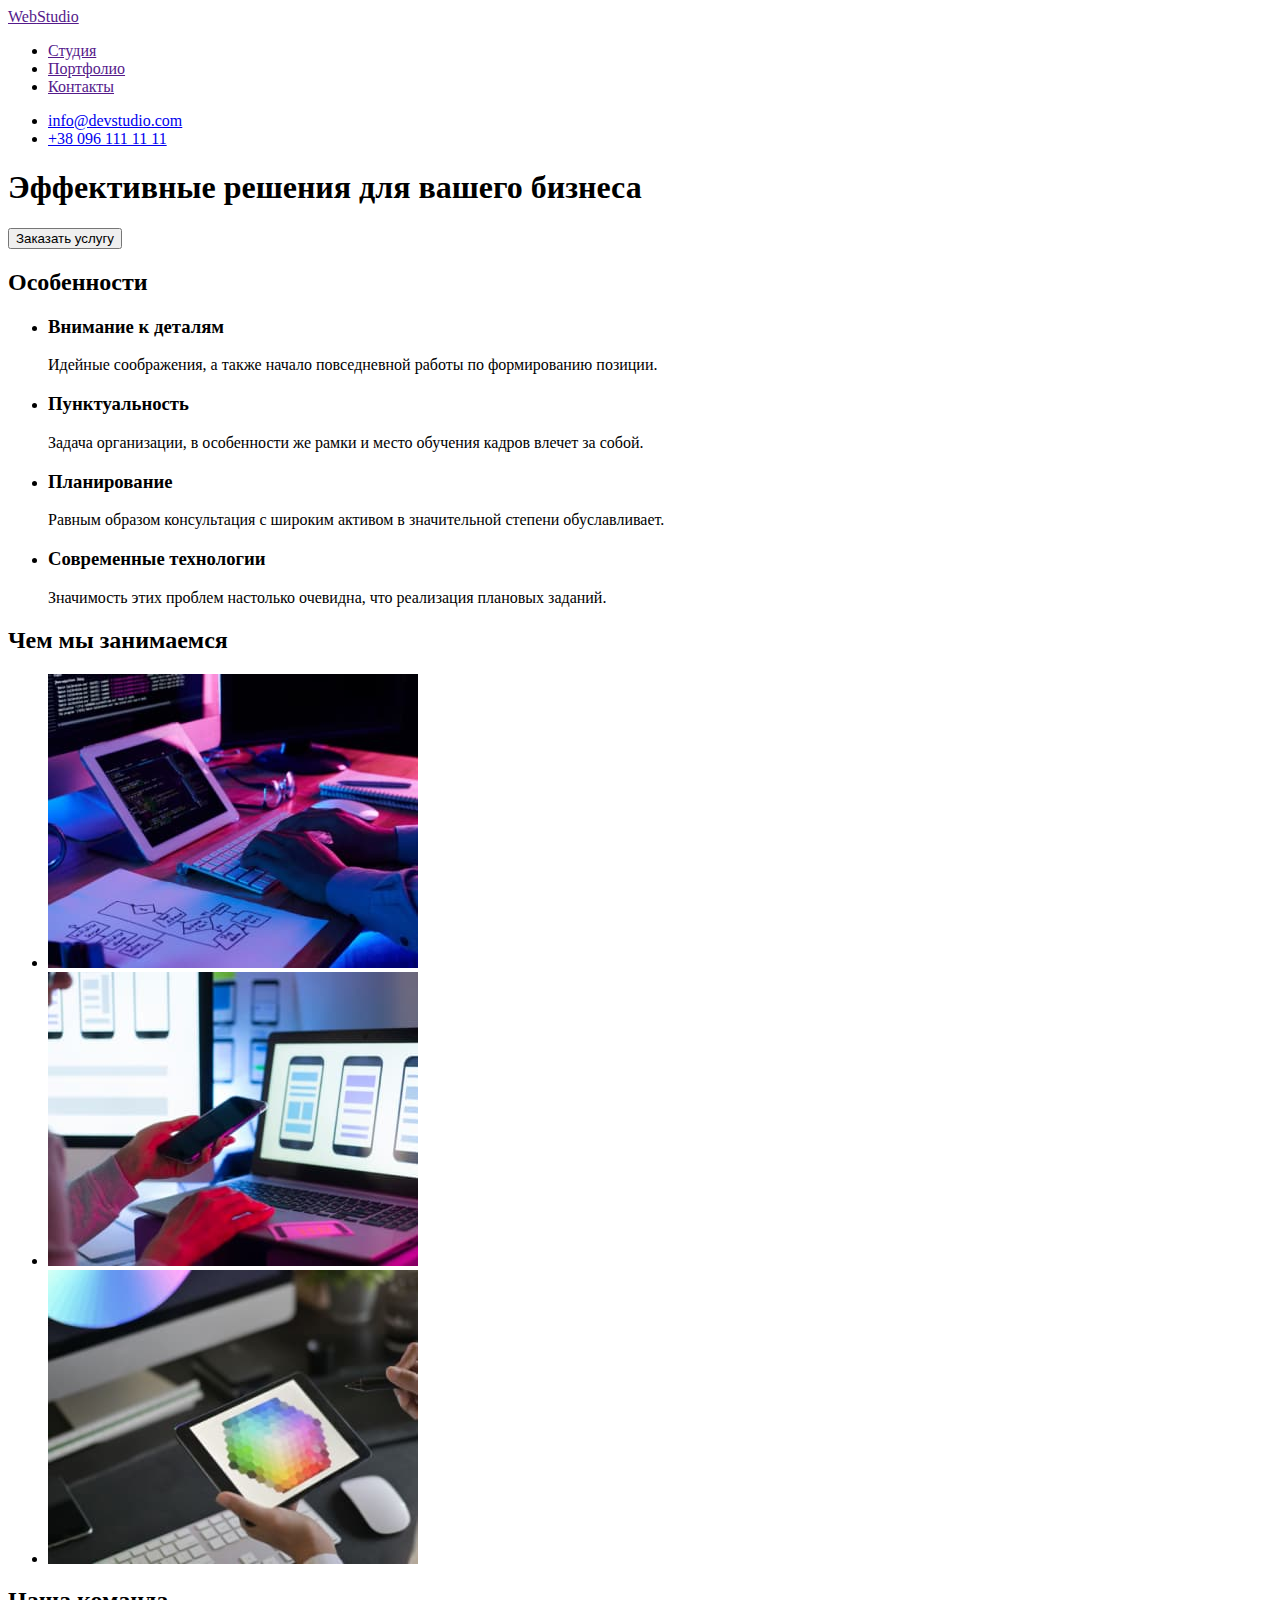
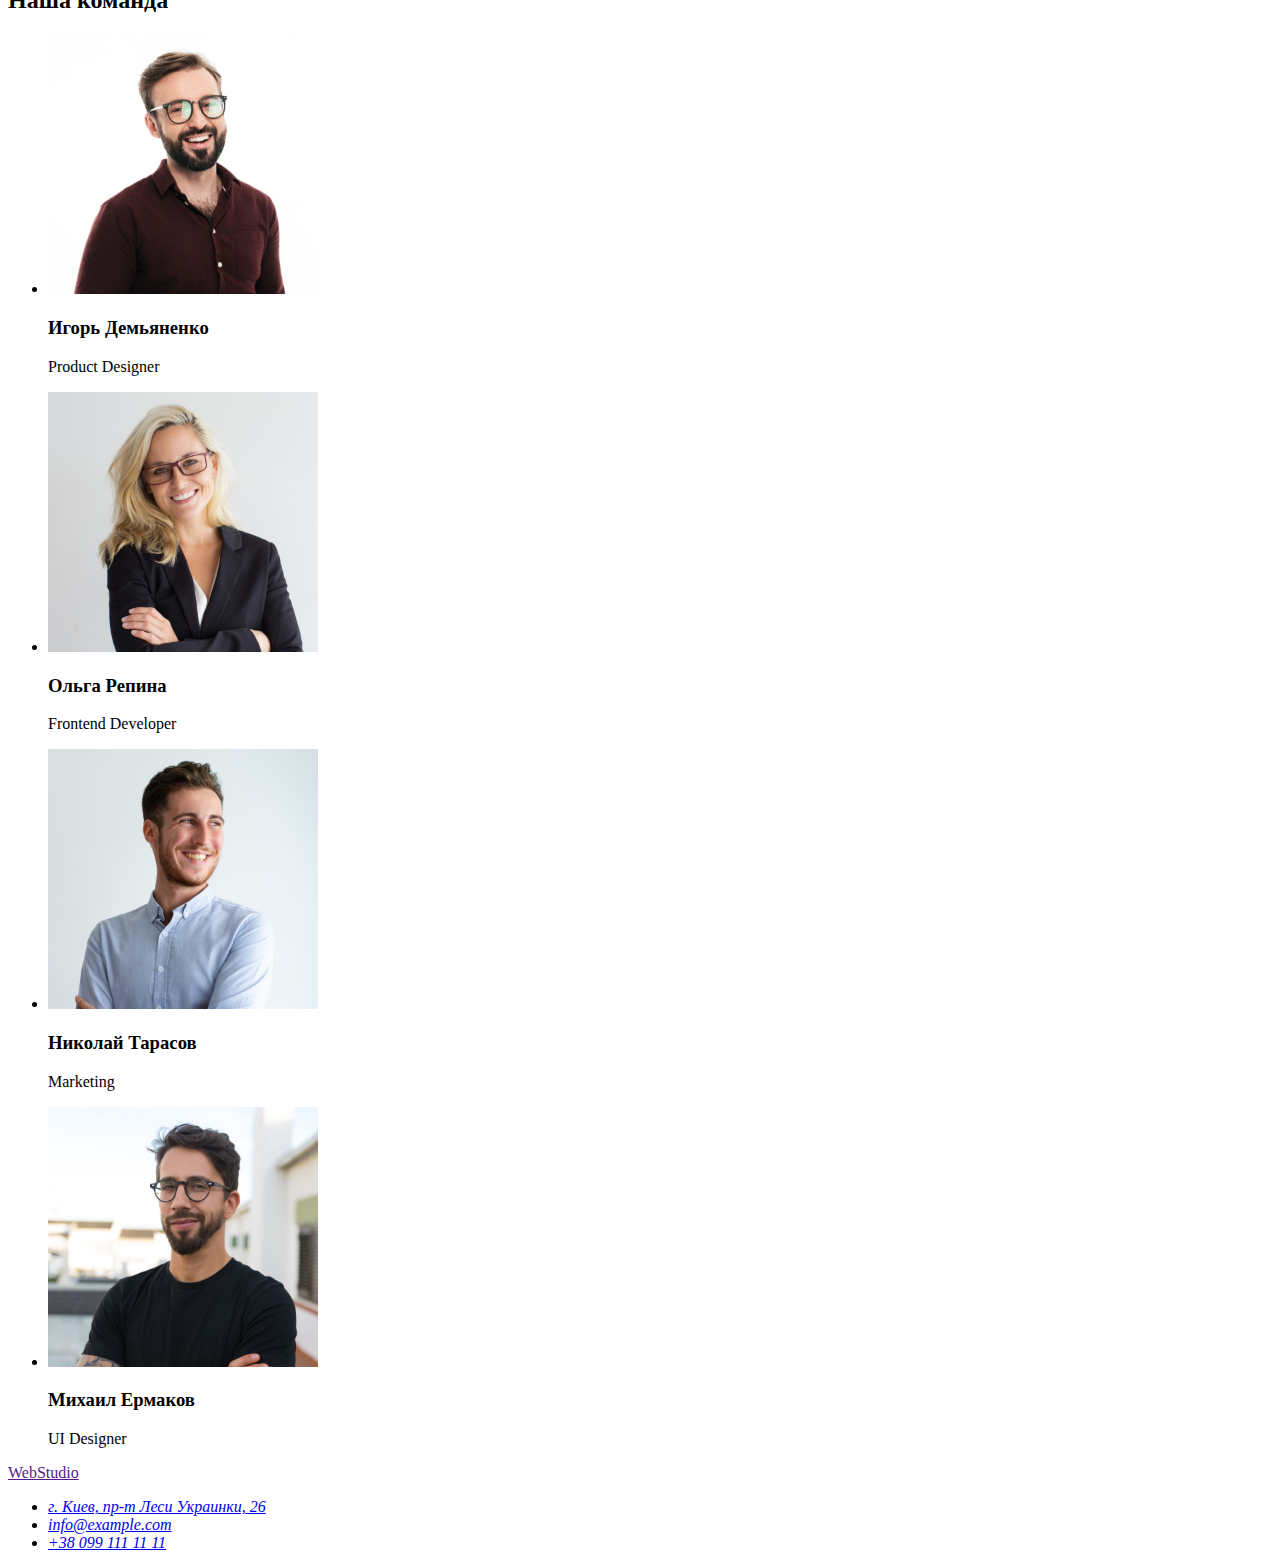
==== index.html @ cec6c7f6 "Скопійовано файли з минулого репозиторія" ====
<!DOCTYPE html>
<html lang="ru">

<head>
    <meta charset="UTF-8">
    <meta http-equiv="X-UA-Compatible" content="IE=edge">
    <meta name="viewport" content="width=device-width, initial-scale=1.0">
    <title>Студия</title>
</head>

<body>
    <header>
        <nav>
            <a href="">
                <span>Web</span>Studio
            </a>
            <ul>
                <li><a href="">Студия</a></li>
                <li><a href="">Портфолио</a></li>
                <li><a href="">Контакты</a></li>
            </ul>
        </nav>
        <ul>
            <li><a href="mailto:info@devstudio.com">info@devstudio.com</a></li>
            <li><a href="tel:+380961111111">+38 096 111 11 11</a></li>
        </ul>
    </header>
    <main>
        <section>
            <h1>Эффективные решения для вашего бизнеса</h1>
            <button type="button">Заказать услугу</button>
        </section>
        <section>
            <h2>Особенности</h2>
            <ul>
                <li>
                    <h3>Внимание к деталям</h3>
                    <p>Идейные соображения, а также начало повседневной работы по формированию позиции.</p>
                </li>
                <li>
                    <h3>Пунктуальность</h3>
                    <p>Задача организации, в особенности же рамки и место обучения кадров влечет за собой.</p>
                </li>
                <li>
                    <h3>Планирование</h3>
                    <p>Равным образом консультация с широким активом в значительной степени обуславливает.</p>
                </li>
                <li>
                    <h3>Современные технологии</h3>
                    <p>Значимость этих проблем настолько очевидна, что реализация плановых заданий.</p>
                </li>
            </ul>
        </section>
        <section>
            <h2>Чем мы занимаемся</h2>
            <ul>
                <li><img src="./images/img.jpg" alt="Верстка" width="370" height="294"></li>
                <li><img src="./images/img1.jpg" alt="Дизайн" width="370" height="294"></li>
                <li><img src="./images/img2.jpg" alt="Внешнее оформление" width="370" height="294"></li>
            </ul>
        </section>
        <section>
            <h2>Наша команда</h2>
            <ul>
                <li>
                    <img src="./images/img3.jpg" alt="Мужчина в очках и рубашке" width="270">
                    <h3>Игорь Демьяненко</h3>
                    <p lang="en">Product Designer</p>
                </li>
                <li>
                    <img src="./images/img4.jpg" alt="Женщина в очках" width="270">
                    <h3>Ольга Репина</h3>
                    <p lang="en">Frontend Developer</p>
                </li>
                <li>
                    <img src="./images/img5.jpg" alt="Мужчина в рубашке" width="270">
                    <h3>Николай Тарасов</h3>
                    <p lang="en">Marketing</p>
                </li>
                <li>
                    <img src="./images/img6.jpg" alt="Мужчина в очках и футболке" width="270">
                    <h3>Михаил Ермаков</h3>
                    <p lang="en">UI Designer</p>
                </li>
            </ul>
        </section>
    </main>
    <footer>
        <a href="">
            <span>Web</span>Studio
        </a>
        <address>
            <ul>
                <li><a href="https://goo.gl/maps/swwWG8n8bn1zcpLx5" target="_blank"
                        rel="noopener nofollow noreferrer">г. Киев, пр-т Леси Украинки, 26</a></li>
                <li><a href="mailto:info@example.com">info@example.com</a></li>
                <li><a href="tel:+380991111111">+38 099 111 11 11</a></li>
            </ul>
        </address>
    </footer>
</body>

</html>
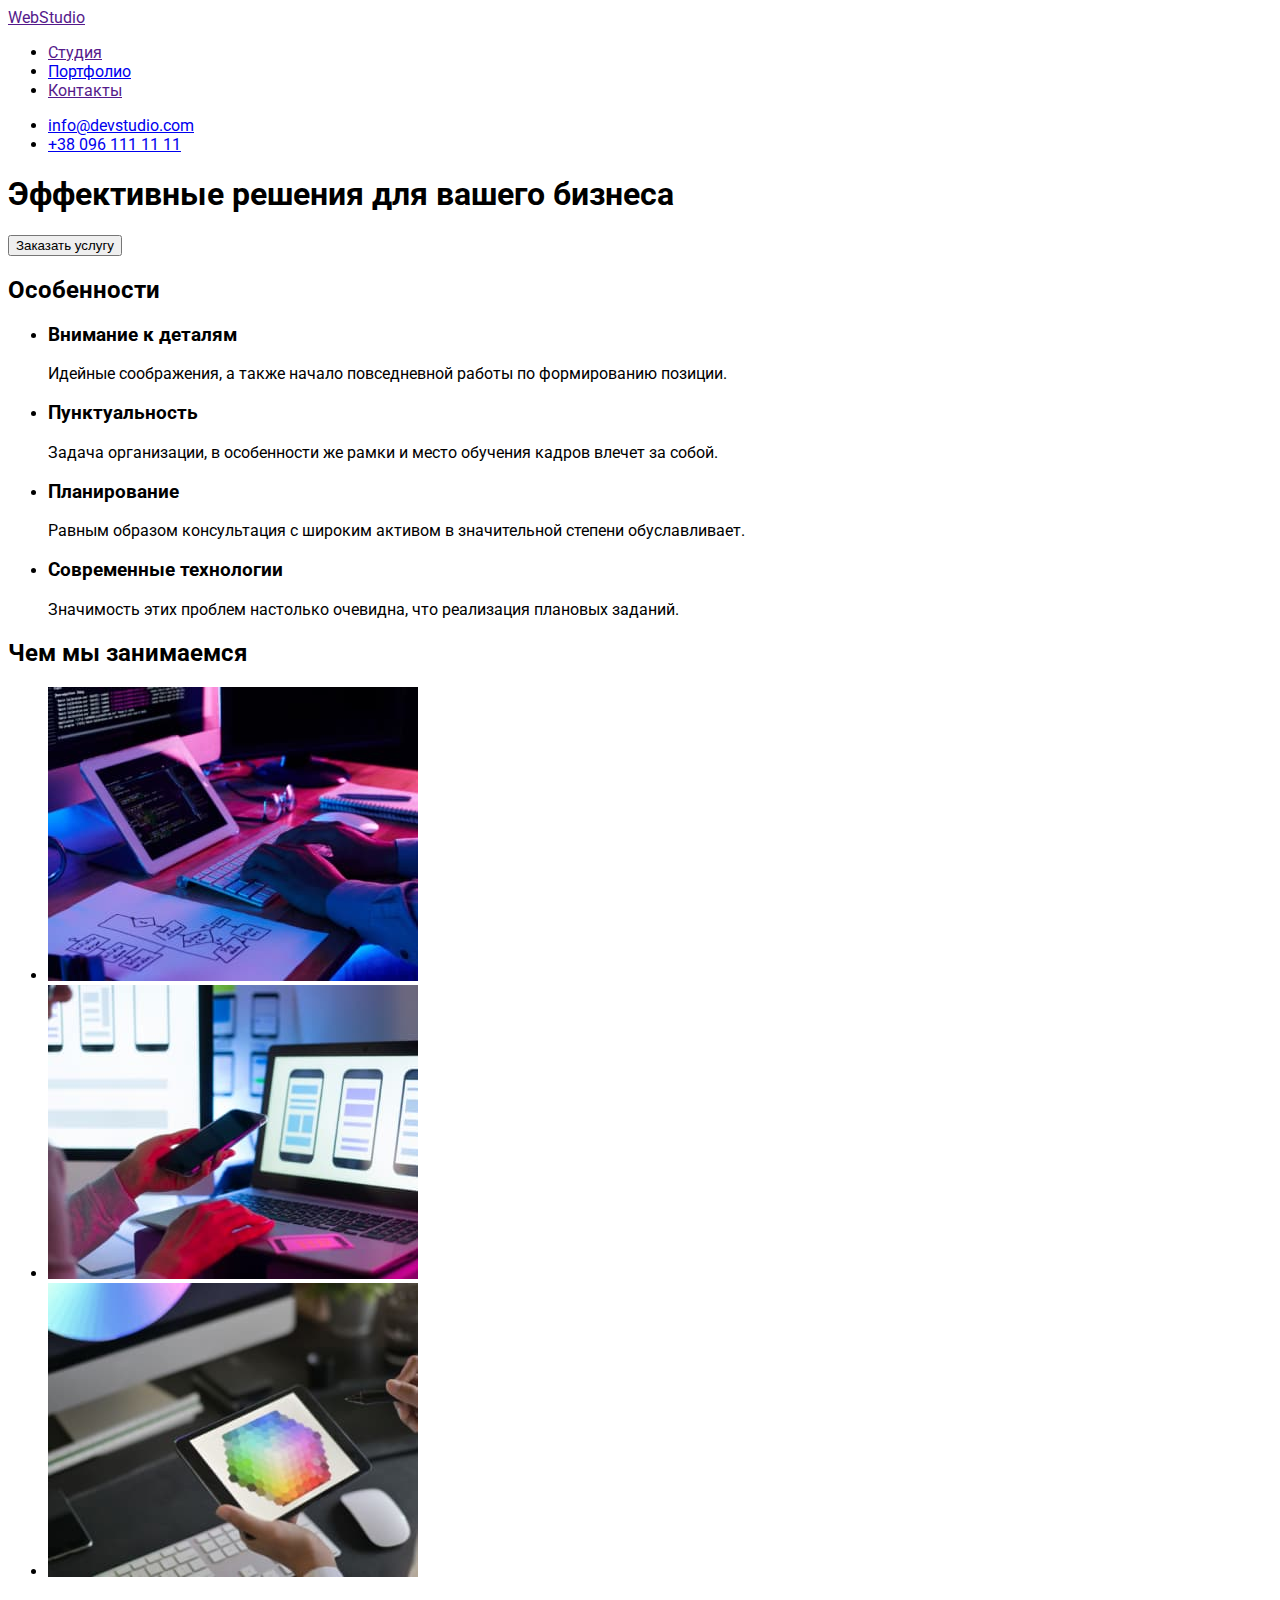
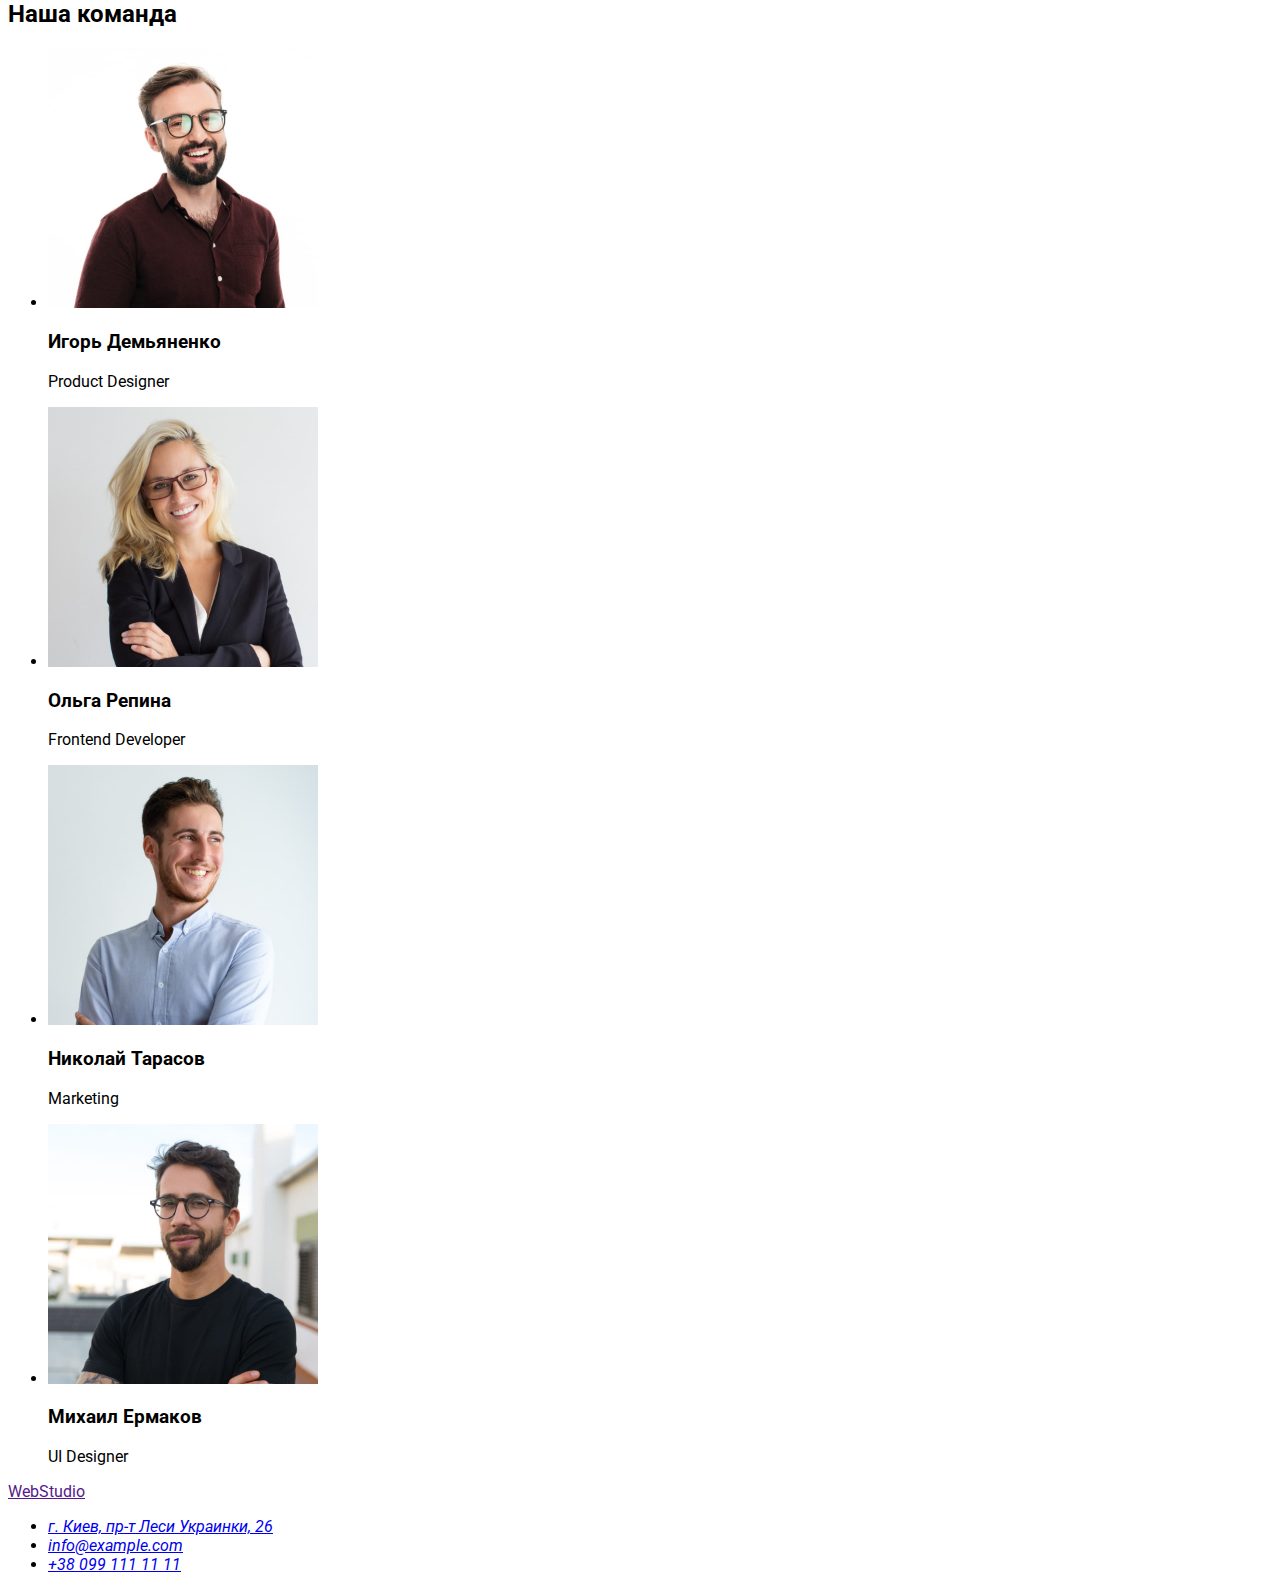
==== commit 66723c0c: "Створено розмітку сторінки Портфоліо" ====
--- a/index.html
+++ b/index.html
@@ -5,6 +5,10 @@
     <meta charset="UTF-8">
     <meta http-equiv="X-UA-Compatible" content="IE=edge">
     <meta name="viewport" content="width=device-width, initial-scale=1.0">
+    <link rel="preconnect" href="https://fonts.googleapis.com">
+    <link rel="preconnect" href="https://fonts.gstatic.com" crossorigin>
+    <link href="https://fonts.googleapis.com/css2?family=Raleway:wght@700&family=Roboto:wght@400;500;700&display=swap" rel="stylesheet">
+    <link rel="stylesheet" href="./css/styles.css">
     <title>Студия</title>
 </head>
 
@@ -16,7 +20,7 @@
             </a>
             <ul>
                 <li><a href="">Студия</a></li>
-                <li><a href="">Портфолио</a></li>
+                <li><a href="./portfolio.html">Портфолио</a></li>
                 <li><a href="">Контакты</a></li>
             </ul>
         </nav>
--- a/css/styles.css
+++ b/css/styles.css
@@ -0,0 +1,3 @@
+body {
+    font-family: Roboto, sans-serif;
+}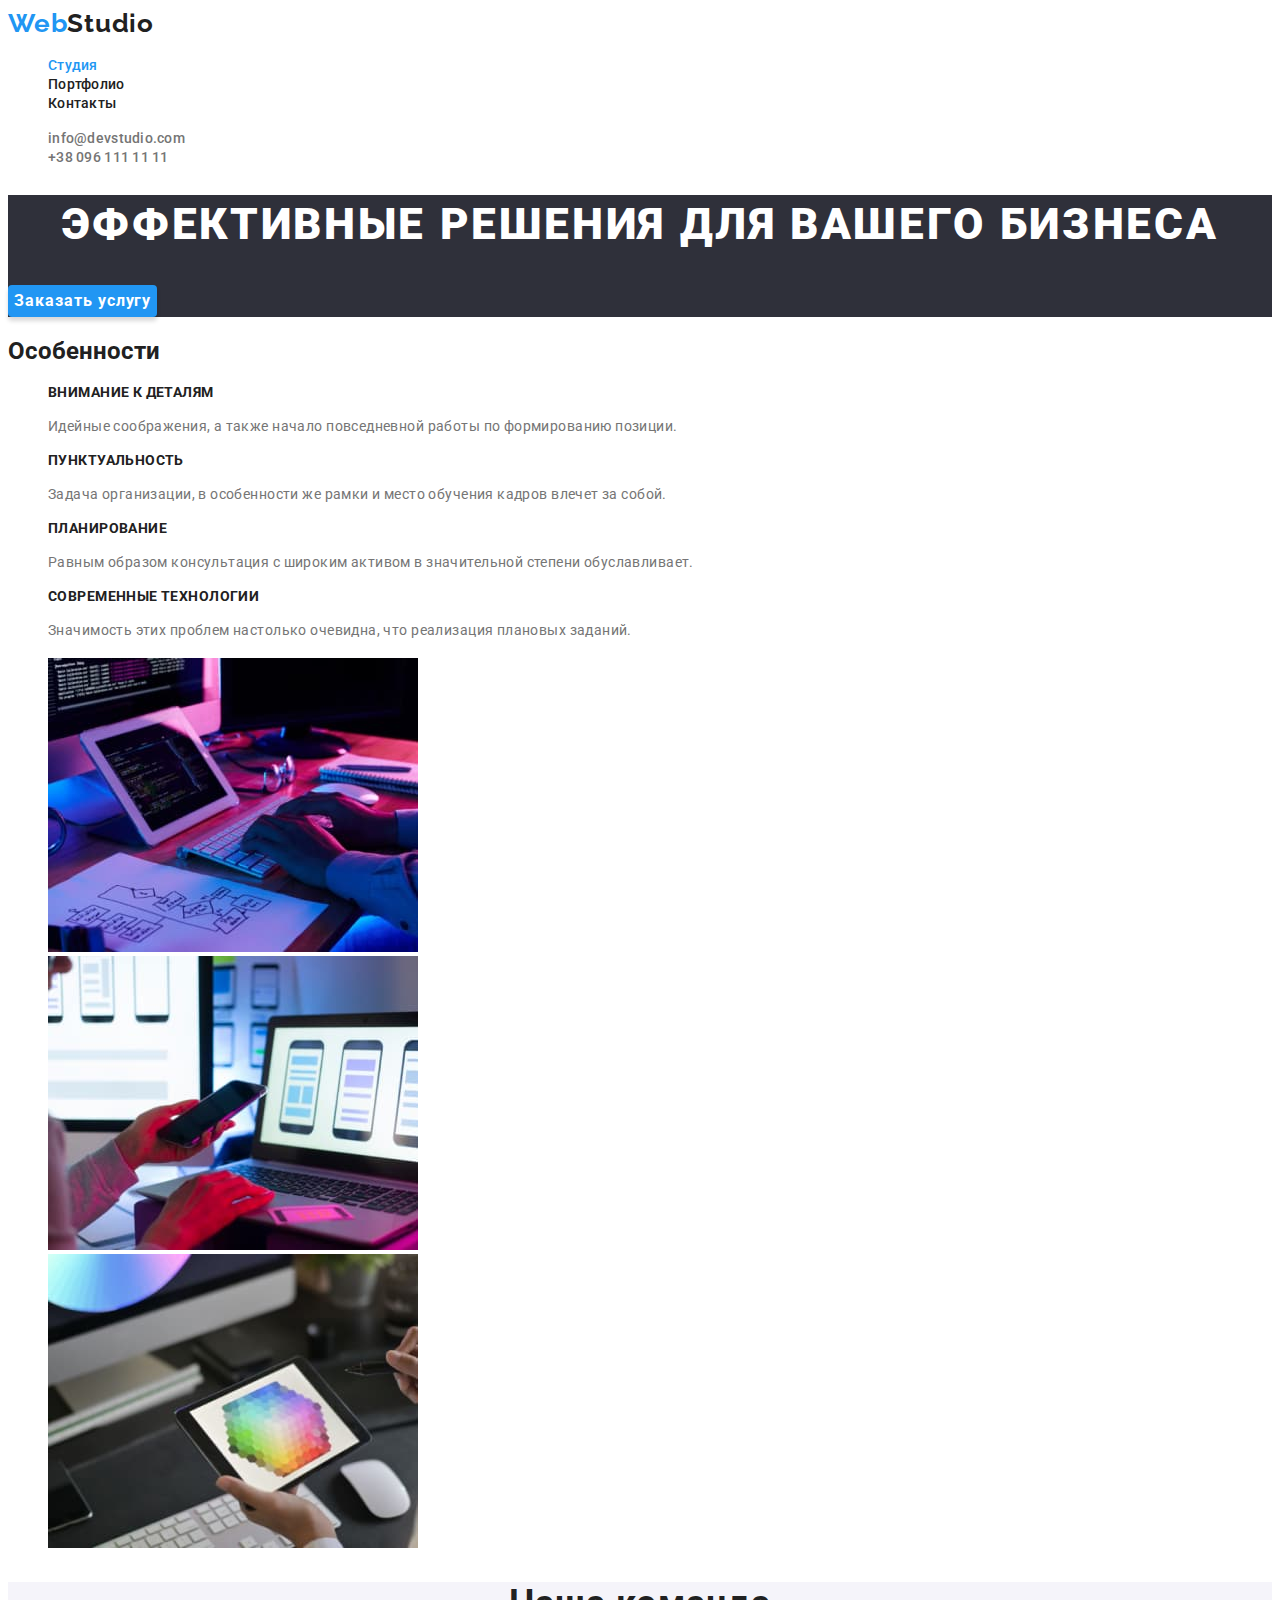
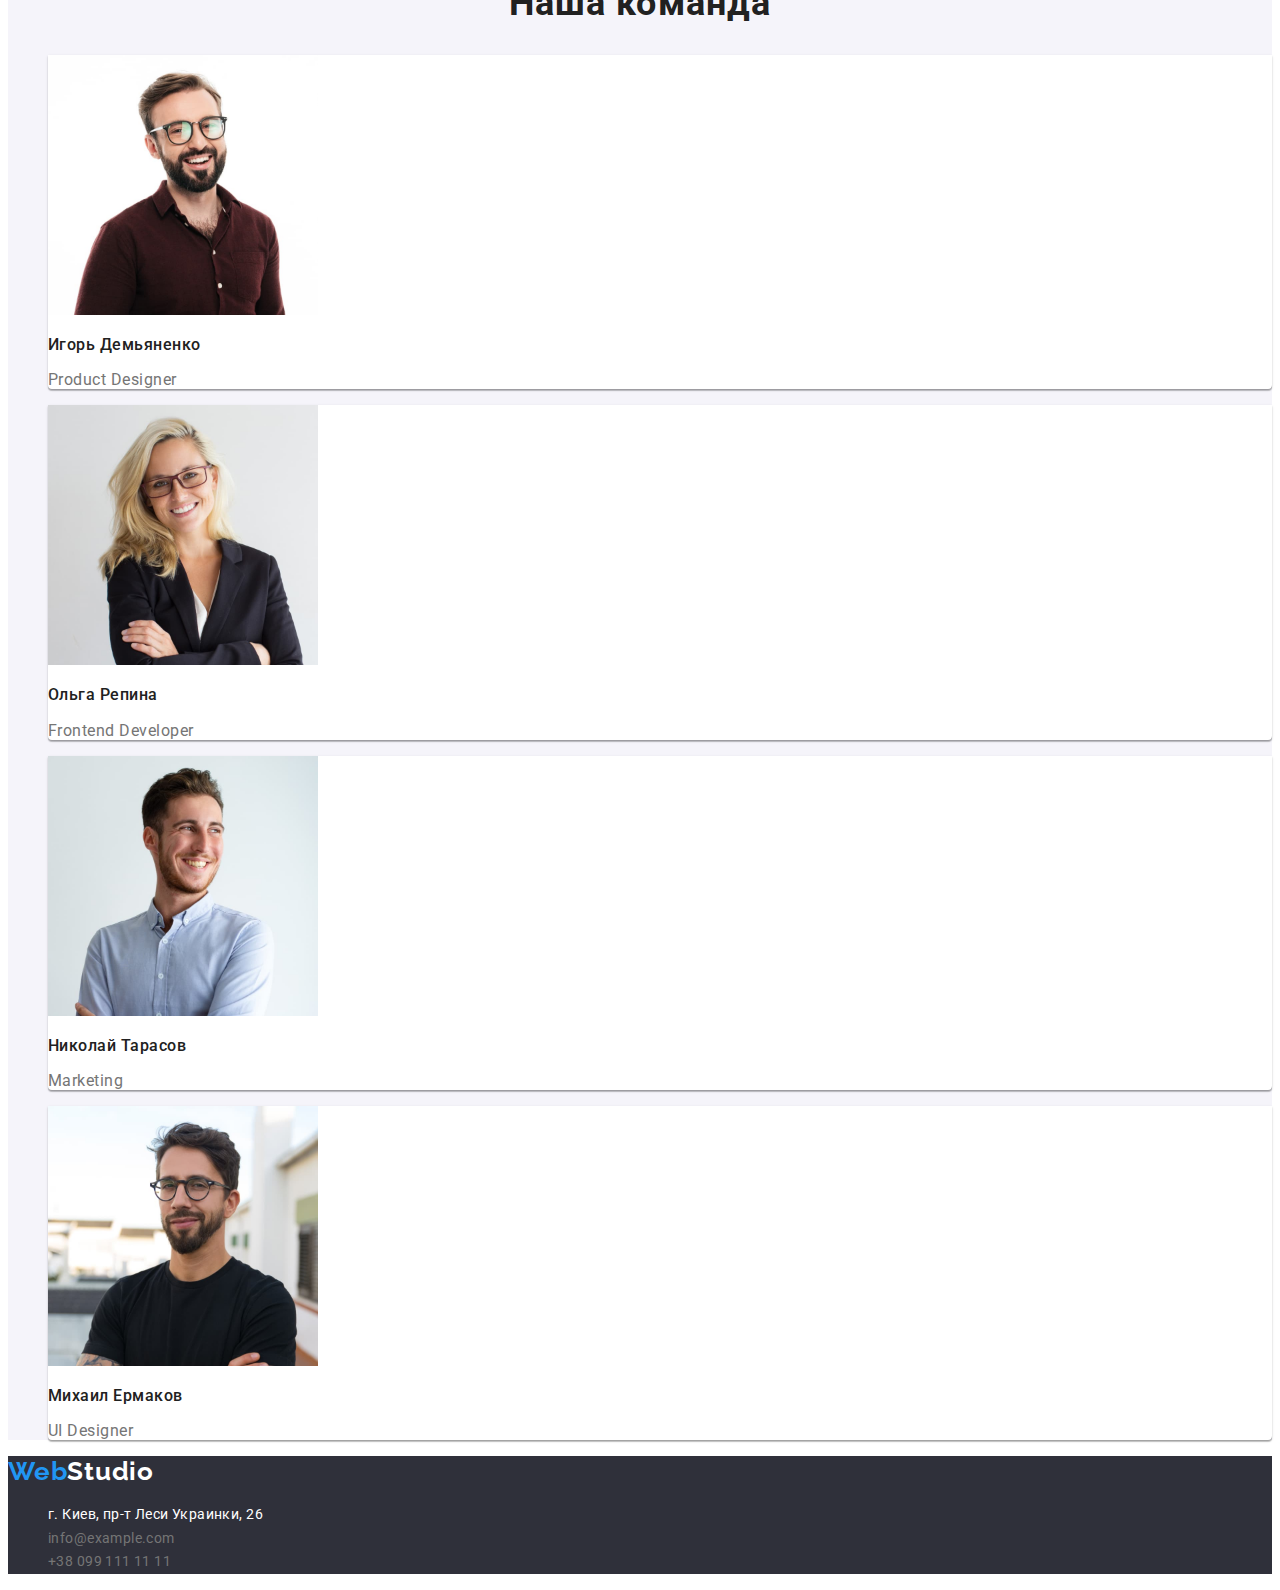
==== commit f71fc114: "Створено HTML розмітку сторінки портфоліо і додано стилі" ====
--- a/index.html
+++ b/index.html
@@ -13,92 +13,91 @@
 </head>
 
 <body>
-    <header>
-        <nav>
-            <a href="">
-                <span>Web</span>Studio
+    <header class="header">
+        <nav class="header-nav">
+            <a href="" class="header-logo logo">
+                <span class="logo-accent">Web</span>Studio
             </a>
-            <ul>
-                <li><a href="">Студия</a></li>
-                <li><a href="./portfolio.html">Портфолио</a></li>
-                <li><a href="">Контакты</a></li>
+            <ul class="header-nav-list list">
+                <li class="current"><a href="" class="header-link link">Студия</a></li>
+                <li class="nav-list-item"><a href="./portfolio.html" class="header-link link">Портфолио</a></li>
+                <li class="nav-list-item"><a href="" class="header-link link">Контакты</a></li>
             </ul>
         </nav>
-        <ul>
-            <li><a href="mailto:info@devstudio.com">info@devstudio.com</a></li>
-            <li><a href="tel:+380961111111">+38 096 111 11 11</a></li>
+        <ul class="header-list list">
+            <li><a href="mailto:info@devstudio.com" class="header-email link">info@devstudio.com</a></li>
+            <li><a href="tel:+380961111111" class="header-tel link">+38 096 111 11 11</a></li>
         </ul>
     </header>
     <main>
-        <section>
-            <h1>Эффективные решения для вашего бизнеса</h1>
-            <button type="button">Заказать услугу</button>
+        <section class="hero">
+            <h1 class="hero-text">Эффективные решения для вашего бизнеса</h1>
+            <button type="button" class="hero-btn">Заказать услугу</button>
         </section>
-        <section>
-            <h2>Особенности</h2>
-            <ul>
-                <li>
-                    <h3>Внимание к деталям</h3>
-                    <p>Идейные соображения, а также начало повседневной работы по формированию позиции.</p>
+        <section class="features">
+            <h2 class="hidden-title">Особенности</h2>
+            <ul class="features-list list">
+                <li class="feature-list-item">
+                    <h3 class="feature-title">Внимание к деталям</h3>
+                    <p class="feature-text">Идейные соображения, а также начало повседневной работы по формированию позиции.</p>
                 </li>
-                <li>
-                    <h3>Пунктуальность</h3>
-                    <p>Задача организации, в особенности же рамки и место обучения кадров влечет за собой.</p>
+                <li class="feature-list-item">
+                    <h3 class="feature-title">Пунктуальность</h3>
+                    <p class="feature-text">Задача организации, в особенности же рамки и место обучения кадров влечет за собой.</p>
                 </li>
-                <li>
-                    <h3>Планирование</h3>
-                    <p>Равным образом консультация с широким активом в значительной степени обуславливает.</p>
+                <li class="feature-list-item">
+                    <h3 class="feature-title">Планирование</h3>
+                    <p class="feature-text">Равным образом консультация с широким активом в значительной степени обуславливает.</p>
                 </li>
-                <li>
-                    <h3>Современные технологии</h3>
-                    <p>Значимость этих проблем настолько очевидна, что реализация плановых заданий.</p>
+                <li class="feature-list-item">
+                    <h3 class="feature-title">Современные технологии</h3>
+                    <p class="feature-text">Значимость этих проблем настолько очевидна, что реализация плановых заданий.</p>
                 </li>
             </ul>
         </section>
-        <section>
-            <h2>Чем мы занимаемся</h2>
-            <ul>
-                <li><img src="./images/img.jpg" alt="Верстка" width="370" height="294"></li>
-                <li><img src="./images/img1.jpg" alt="Дизайн" width="370" height="294"></li>
-                <li><img src="./images/img2.jpg" alt="Внешнее оформление" width="370" height="294"></li>
+        <section class="work">
+            <h2 hidden>Чем мы занимаемся</h2>
+            <ul class="work-list list">
+                <li class="work-list-item"><img src="./images/img.jpg" alt="Верстка" width="370" height="294"></li>
+                <li class="work-list-item"><img src="./images/img1.jpg" alt="Дизайн" width="370" height="294"></li>
+                <li class="work-list-item"><img src="./images/img2.jpg" alt="Внешнее оформление" width="370" height="294"></li>
             </ul>
         </section>
-        <section>
-            <h2>Наша команда</h2>
-            <ul>
-                <li>
+        <section class="team">
+            <h2 class="section-title">Наша команда</h2>
+            <ul class="team-list list">
+                <li class="team-list-item">
                     <img src="./images/img3.jpg" alt="Мужчина в очках и рубашке" width="270">
-                    <h3>Игорь Демьяненко</h3>
-                    <p lang="en">Product Designer</p>
+                    <h3 class="team-member-name">Игорь Демьяненко</h3>
+                    <p class="name-description"lang="en">Product Designer</p>
                 </li>
-                <li>
+                <li class="team-list-item">
                     <img src="./images/img4.jpg" alt="Женщина в очках" width="270">
-                    <h3>Ольга Репина</h3>
-                    <p lang="en">Frontend Developer</p>
+                    <h3 class="team-member-name">Ольга Репина</h3>
+                    <p class="name-description"lang="en">Frontend Developer</p>
                 </li>
-                <li>
+                <li class="team-list-item">
                     <img src="./images/img5.jpg" alt="Мужчина в рубашке" width="270">
-                    <h3>Николай Тарасов</h3>
-                    <p lang="en">Marketing</p>
+                    <h3 class="team-member-name">Николай Тарасов</h3>
+                    <p class="name-description"lang="en">Marketing</p>
                 </li>
-                <li>
+                <li class="team-list-item">
                     <img src="./images/img6.jpg" alt="Мужчина в очках и футболке" width="270">
-                    <h3>Михаил Ермаков</h3>
-                    <p lang="en">UI Designer</p>
+                    <h3 class="team-member-name">Михаил Ермаков</h3>
+                    <p class="name-description"lang="en">UI Designer</p>
                 </li>
             </ul>
         </section>
     </main>
-    <footer>
-        <a href="">
-            <span>Web</span>Studio
+    <footer class="footer">
+        <a href="" class="footer-logo logo">
+            <span class="logo-accent">Web</span>Studio
         </a>
-        <address>
-            <ul>
-                <li><a href="https://goo.gl/maps/swwWG8n8bn1zcpLx5" target="_blank"
-                        rel="noopener nofollow noreferrer">г. Киев, пр-т Леси Украинки, 26</a></li>
-                <li><a href="mailto:info@example.com">info@example.com</a></li>
-                <li><a href="tel:+380991111111">+38 099 111 11 11</a></li>
+        <address class="contacts-address">
+            <ul class="contacts-list list">
+                <li class="contacts-item"><a href="https://goo.gl/maps/swwWG8n8bn1zcpLx5" target="_blank" rel="noopener nofollow noreferrer" class="address-link link">г. Киев, пр-т Леси Украинки, 26</a></li>
+                <li class="contacts-item"><a href="mailto:info@example.com" class="footer-email link">info@example.com</a></li>
+                <li class="contacts-item"><a href="tel:+380991111111" class="footer-tel link">+38 099 111 11 11</a></li>
             </ul>
         </address>
     </footer>
--- a/css/styles.css
+++ b/css/styles.css
@@ -1,3 +1,187 @@
-body {
-    font-family: Roboto, sans-serif;
-}+    :root {
+        --accent-color: #2196F3;
+        --background-color:#2F303A;
+        --main-text-color: #212121;
+        --secondary-text-color: #757575;
+    }
+    body {
+        font-family: Roboto, sans-serif;
+        color: var(--main-text-color);
+    }
+    .list {
+        list-style: none;
+    }
+    .logo {
+        font-family: 'Raleway', sans-serif;
+        text-decoration: none;
+        font-weight: 700;
+        font-size: 26px;
+        line-height: 1.19;
+        letter-spacing: 0.03em;
+    }
+    /*------------------------HEADER------------------------*/
+    .header-logo {
+      color: inherit;
+    }
+    .logo-accent {
+        color: var(--accent-color);
+    }
+    .link {
+        text-decoration: none;
+    }
+    .header-link {
+        color: inherit;
+        font-weight: 500;
+        font-size: 14px;
+        line-height: 1.14;
+        letter-spacing: 0.02em;
+    }
+    .current {
+        color: var(--accent-color);
+    }
+    .header-link:hover,
+    .header-link:focus {
+        color: var(--accent-color);
+    }
+   .header-email,
+   .header-tel {
+        color: var(--secondary-text-color);
+        font-weight: 500;
+        font-size: 14px;
+        line-height: 1.14;
+        letter-spacing: 0.02em;
+   }
+   .header-email:hover,
+   .header-tel:hover,
+   .header-email:focus,
+   .header-tel:focus {
+       color: var(--accent-color);
+   }
+   /*------------------------HERO------------------------*/
+   .hero {
+       background-color: var(--background-color);
+   }
+   .hero-text {
+        font-weight: 900;
+        font-size: 44px;
+        line-height: 1.36;
+        text-align: center;
+        letter-spacing: 0.06em;
+        text-transform: uppercase;
+        color: #ffffff; 
+   }
+   .hero-btn {
+        background: var(--accent-color);
+        box-shadow: 0px 4px 4px rgba(0, 0, 0, 0.15);
+        border-radius: 4px;
+        letter-spacing: 0.06em;
+        font-weight: 700;
+        font-size: 16px;
+        line-height: 1.9;
+        font-family: inherit;
+        color: #FFFFFF;
+        border: none;
+        cursor: pointer;
+   }
+   /*------------------------FEATURES------------------------*/
+   .feature-title {
+        font-size: 14px;
+        line-height: 1.14;
+        letter-spacing: 0.03em;
+        text-transform: uppercase;
+   }
+   .feature-text {
+        font-size: 14px;
+        line-height: 1.71;
+        letter-spacing: 0.03em;
+        color: var(--secondary-text-color);
+   }
+   /*------------------------TEAM------------------------*/
+   .team {
+       background-color: #F5F4FA;;
+   }
+   .section-title {
+        font-size: 36px;
+        line-height: 1.2;
+        text-align: center;
+        letter-spacing: 0.03em;
+   }
+    .team-list-item {
+        background-color: #ffffff;
+        box-shadow: 0px 1px 3px rgba(0, 0, 0, 0.12), 0px 1px 1px rgba(0, 0, 0, 0.14), 0px 2px 1px rgba(0, 0, 0, 0.2);
+        border-radius: 0px 0px 4px 4px;
+    }
+   .team-member-name {
+        font-weight: 500;
+        font-size: 16px;
+        line-height: 1.19;
+        letter-spacing: 0.03em;
+   }
+   .name-description {
+        font-size: 16px;
+        line-height: 1.19;
+        letter-spacing: 0.03em;
+        color: var(--secondary-text-color);
+   }
+    /*------------------------FOOTER------------------------*/
+   .footer {
+       background-color: var(--background-color);
+   }
+   .footer-logo {
+       color: #ffffff;
+   }
+   .contacts-address {
+    font-style: normal;
+   }
+   .address-link {
+        font-size: 14px;
+        line-height: 1.71;
+        letter-spacing: 0.03em;
+        color: #FFFFFF;
+   }
+   .footer-email,
+   .footer-tel {
+        font-size: 14px;
+        line-height: 1.71;
+        letter-spacing: 0.03em;
+        color: var(--secondary-text-color);
+   }
+  /*------------------------PORTFOLIO------------------------*/
+    .filter-btn{
+        background-color: #F5F4FA;;
+        box-shadow: 0px 3px 1px rgba(0, 0, 0, 0.1), 0px 1px 2px rgba(0, 0, 0, 0.08), 0px 2px 2px rgba(0, 0, 0, 0.12);
+        border-radius: 4px;
+        border: 0;
+        font-weight: 500;
+        font-weight: 500;
+        font-size: 16px;
+        line-height: 1.62;
+        text-align: center;
+        letter-spacing: 0.03em;
+        color: var(--main-text-color);
+        cursor: pointer;
+    }
+    .filter-btn:hover,
+    .filter-btn:focus {
+        background-color: var(--accent-color);
+        color: #ffffff;
+    }
+    .examples-list-item {
+        background: #FFFFFF;
+        border: 1px solid #EEEEEE;
+    }
+    .example-title {
+        font-size: 18px;
+        line-height: 2;
+        letter-spacing: 0.06em;
+    }
+    .example-text {
+        font-size: 16px;
+        line-height: 1.88;
+        letter-spacing: 0.03em;
+        color: var(--secondary-text-color);
+    }
+   .example-link {
+       color: inherit;
+   }
+
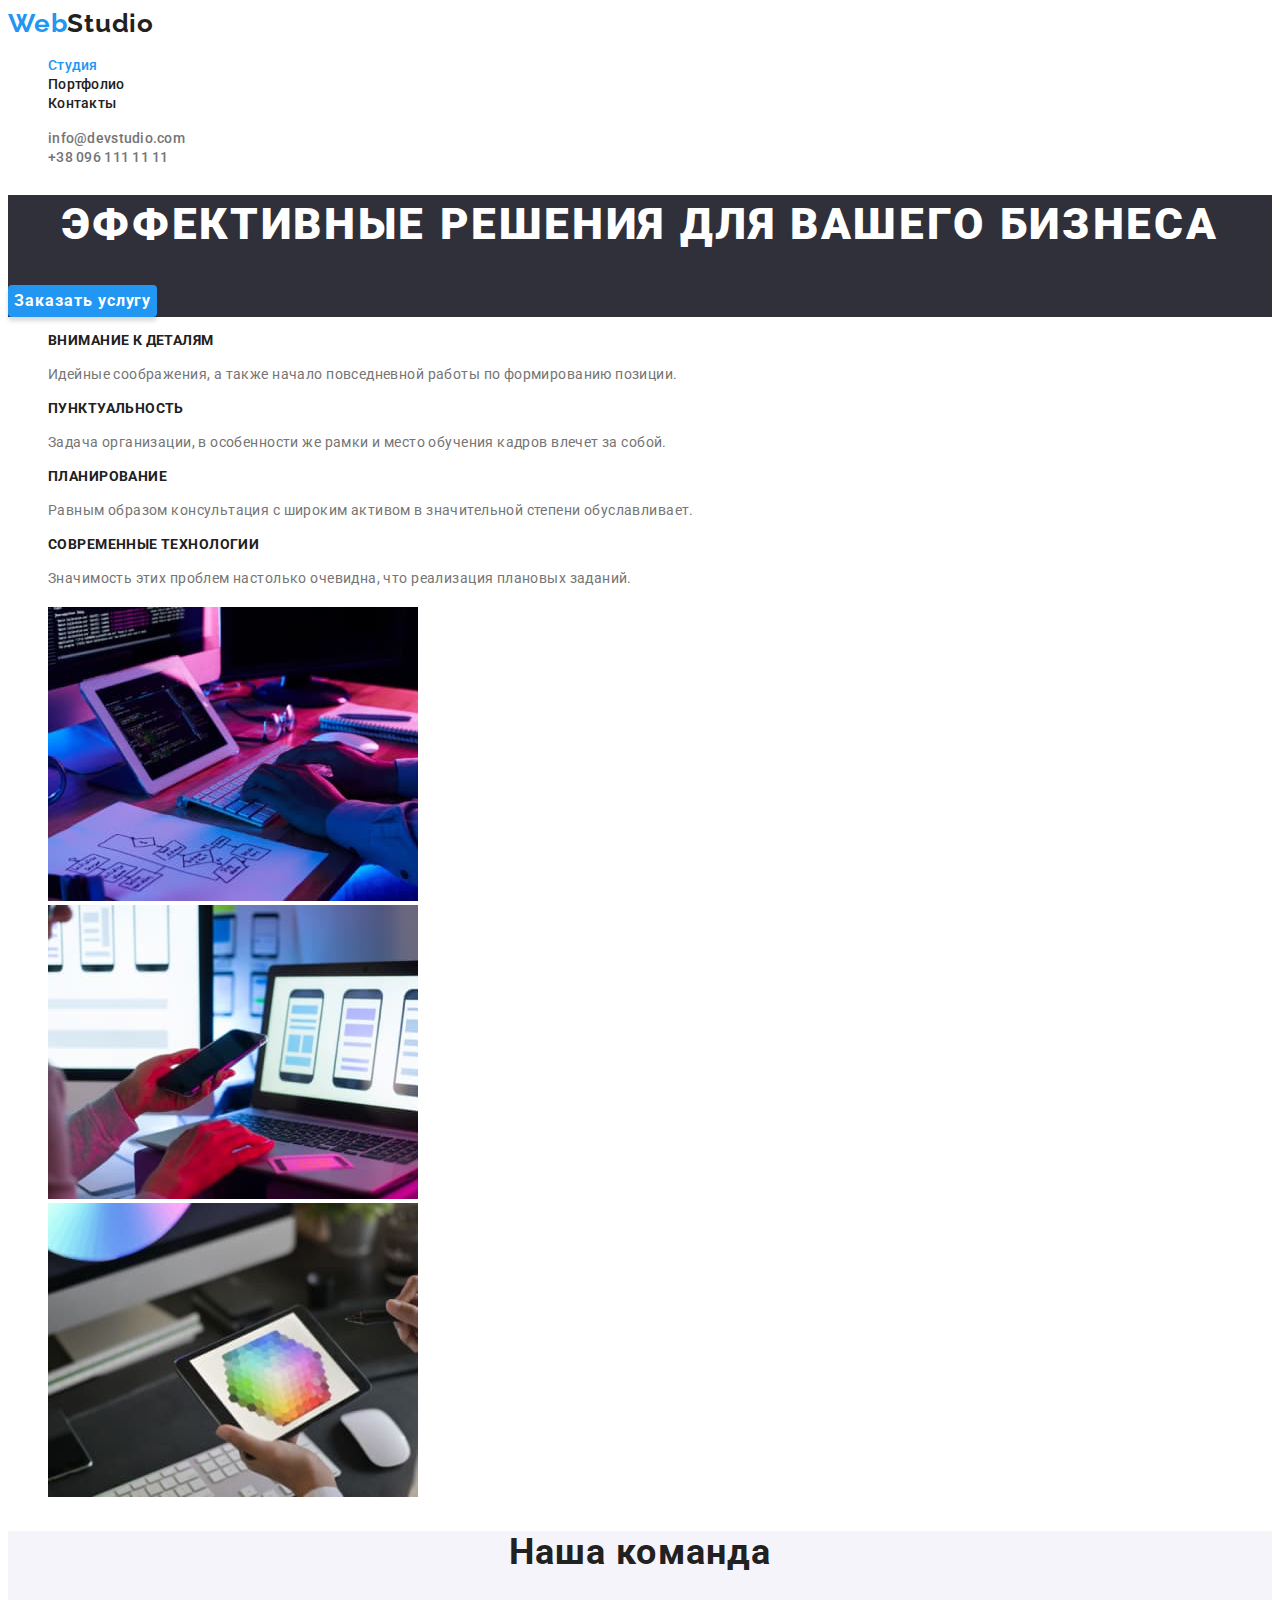
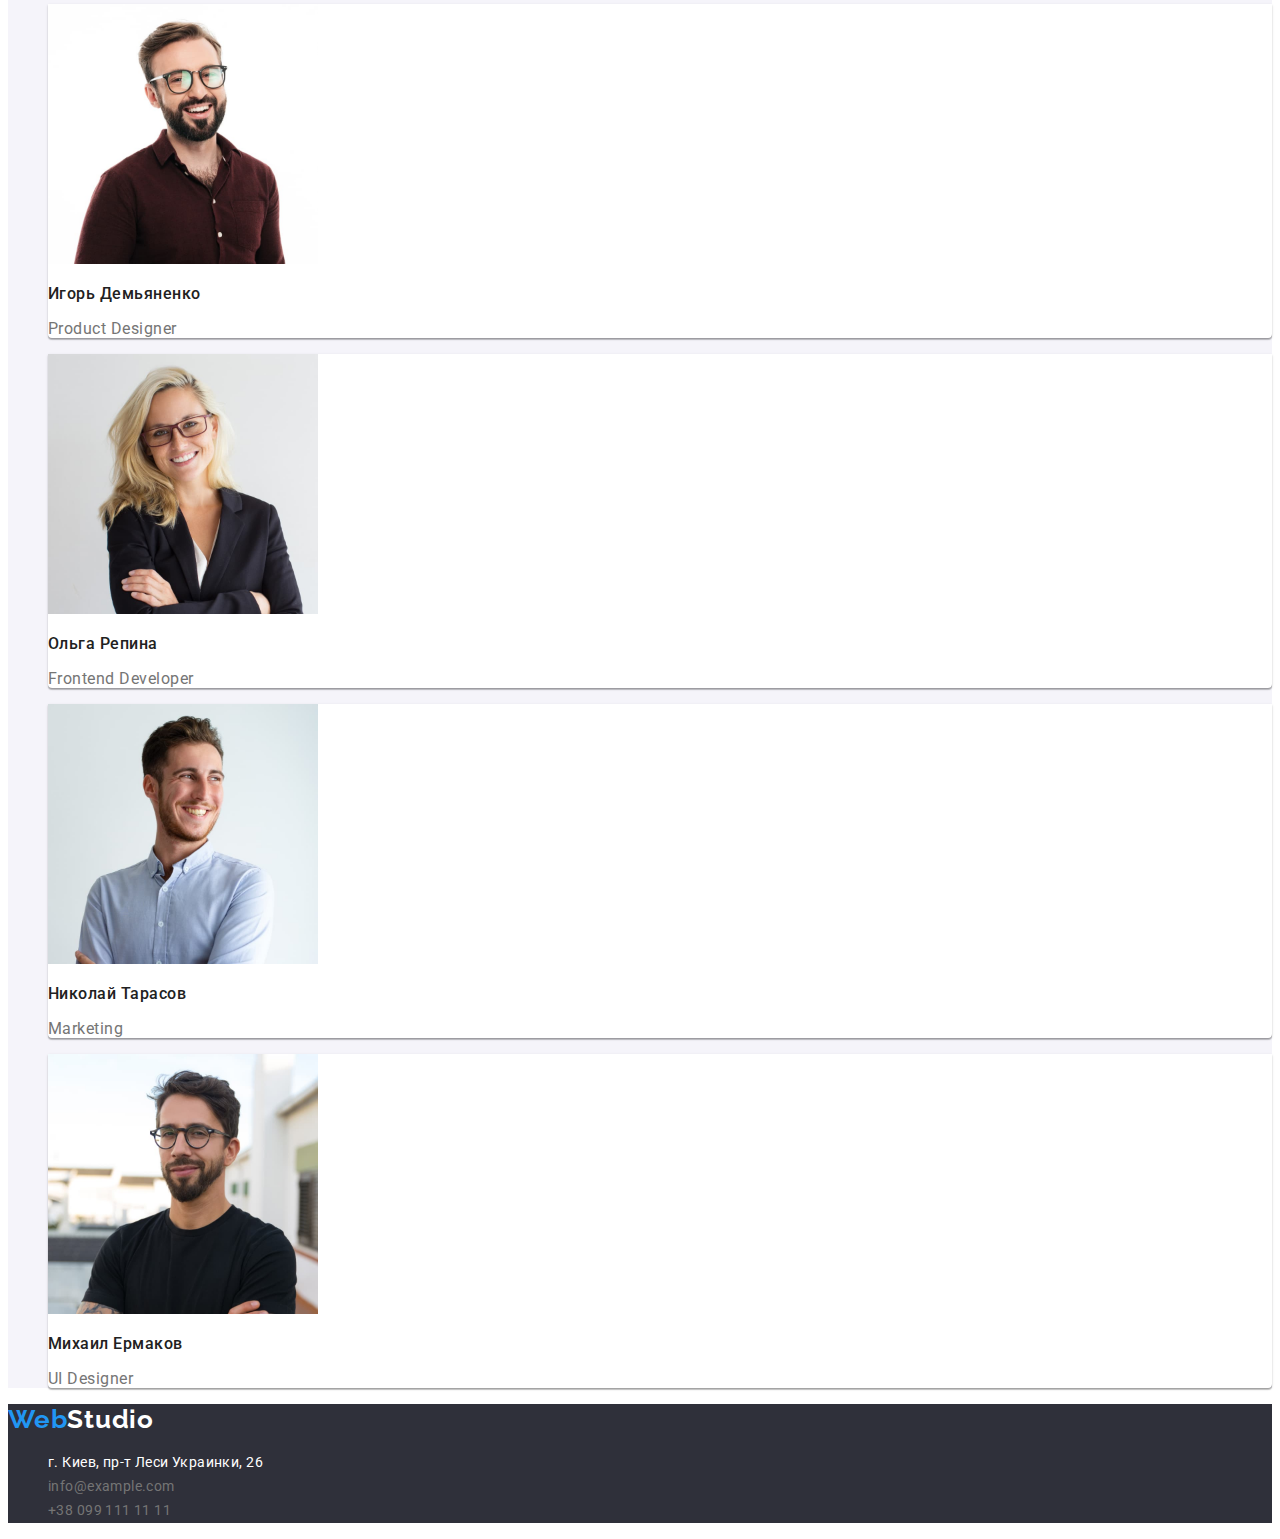
==== commit 2e500479: "Сховано заголовок, задано ховер для посилань всередині  address" ====
--- a/index.html
+++ b/index.html
@@ -35,7 +35,7 @@
             <button type="button" class="hero-btn">Заказать услугу</button>
         </section>
         <section class="features">
-            <h2 class="hidden-title">Особенности</h2>
+            <h2 hidden>Особенности</h2>
             <ul class="features-list list">
                 <li class="feature-list-item">
                     <h3 class="feature-title">Внимание к деталям</h3>
@@ -69,22 +69,22 @@
                 <li class="team-list-item">
                     <img src="./images/img3.jpg" alt="Мужчина в очках и рубашке" width="270">
                     <h3 class="team-member-name">Игорь Демьяненко</h3>
-                    <p class="name-description"lang="en">Product Designer</p>
+                    <p class="name-description" lang="en">Product Designer</p>
                 </li>
                 <li class="team-list-item">
                     <img src="./images/img4.jpg" alt="Женщина в очках" width="270">
                     <h3 class="team-member-name">Ольга Репина</h3>
-                    <p class="name-description"lang="en">Frontend Developer</p>
+                    <p class="name-description" lang="en">Frontend Developer</p>
                 </li>
                 <li class="team-list-item">
                     <img src="./images/img5.jpg" alt="Мужчина в рубашке" width="270">
                     <h3 class="team-member-name">Николай Тарасов</h3>
-                    <p class="name-description"lang="en">Marketing</p>
+                    <p class="name-description" lang="en">Marketing</p>
                 </li>
                 <li class="team-list-item">
                     <img src="./images/img6.jpg" alt="Мужчина в очках и футболке" width="270">
                     <h3 class="team-member-name">Михаил Ермаков</h3>
-                    <p class="name-description"lang="en">UI Designer</p>
+                    <p class="name-description" lang="en">UI Designer</p>
                 </li>
             </ul>
         </section>
--- a/css/styles.css
+++ b/css/styles.css
@@ -146,6 +146,11 @@
         letter-spacing: 0.03em;
         color: var(--secondary-text-color);
    }
+   .address-link:hover, .address-link:focus,
+   .footer-email:hover, .footer-email:focus,
+   .footer-tel:hover, .footer-tel:focus {
+       color: var(--accent-color);
+   }
   /*------------------------PORTFOLIO------------------------*/
     .filter-btn{
         background-color: #F5F4FA;;
